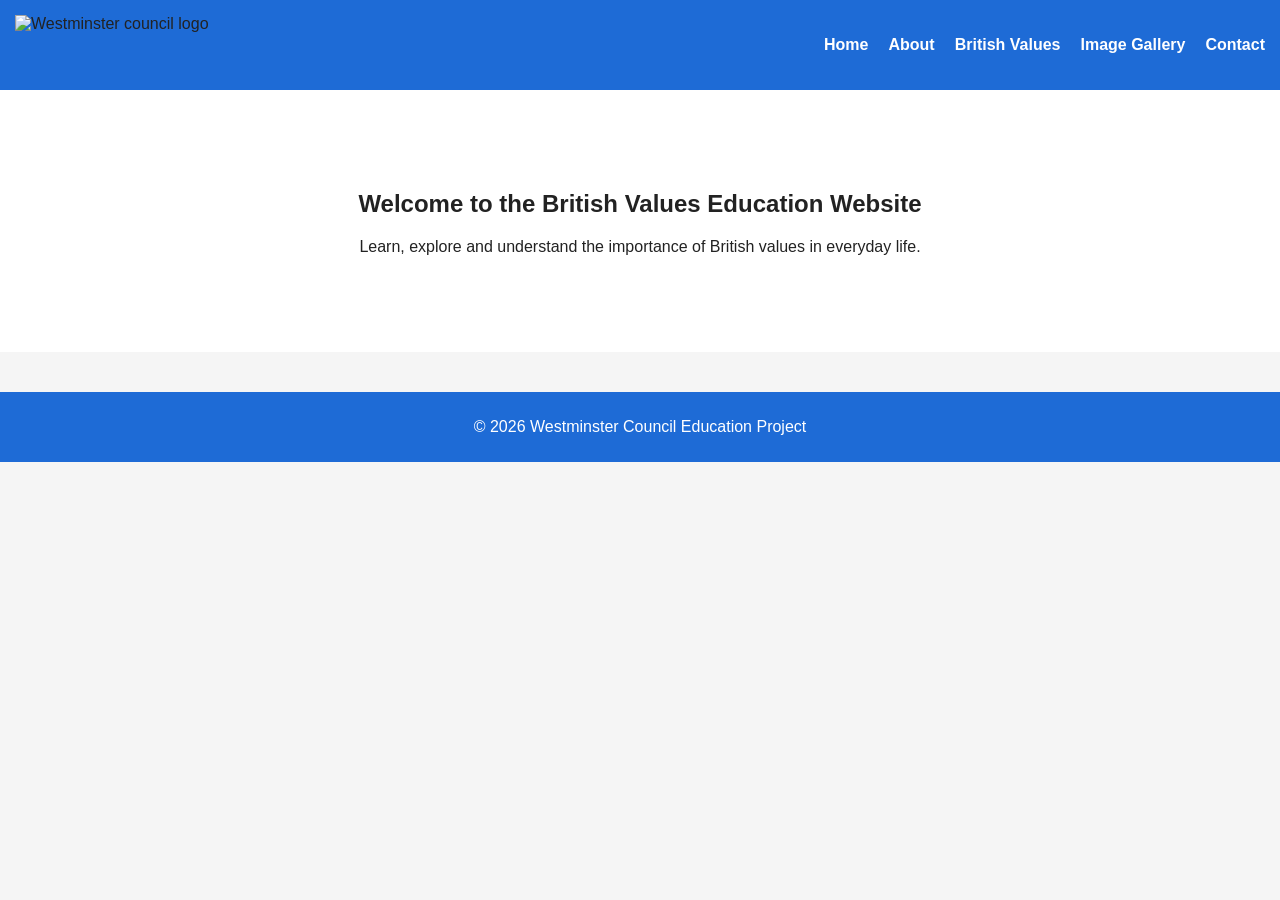
==== index.html @ 34116af2 "index.html" ====
<!DOCTYPE html>
<html lang="en">
<head>
    <meta charset="UTF-8">
    <meta name="viewport" content="width=device-width, initial-scale=1.0">
    <title>Importance of British Values</title>
    <link rel="stylesheet" href="style.css">
</head>

<body>

<header>
    <img src="images/westminster-logo.png" alt="Westminster council logo" class="logo">
    <nav>
        <ul>
            <li><a href="index.html">Home</a></li>
            <li><a href="about.html">About</a></li>
            <li><a href="values.html">British Values</a></li>
            <li><a href="gallery.html">Image Gallery</a></li>
            <li><a href="contact.html">Contact</a></li>
        </ul>
    </nav>
</header>

<section class="hero">
    <h1>Welcome to the British Values Education Website</h1>
    <p>Learn, explore and understand the importance of British values in everyday life.</p>
</section>

<footer>
    <p>© 2026 Westminster Council Education Project</p>
</footer>

</body>
</html>
---- style.css ----
body {
    margin: 0;
    font-family: 'Aptos', sans-serif;
    background: #f5f5f5;
    color: #222;
}

header {
    background: #1e6bd6;
    padding: 15px;
    display: flex;
    align-items: center;
    justify-content: space-between;
}

.logo {
    height: 60px;
}

nav ul {
    list-style: none;
    display: flex;
    gap: 20px;
}

nav a {
    color: white;
    text-decoration: none;
    font-weight: bold;
}

nav a.active {
    text-decoration: underline;
}

.hero {
    text-align: center;
    padding: 80px 20px;
    background: white;
}

.content-box, .value-box, .contact-box {
    background: white;
    padding: 20px;
    margin: 20px auto;
    width: 80%;
    border-radius: 8px;
    box-shadow: 0 0 10px #ccc;
}

.values-grid, .contact-grid {
    display: grid;
    grid-template-columns: repeat(auto-fit, minmax(250px, 1fr));
    gap: 20px;
    padding: 20px;
}

.gallery {
    display: grid;
    grid-template-columns: repeat(auto-fit, minmax(250px, 1fr));
    gap: 15px;
    padding: 20px;
}

.gallery img {
    width: 100%;
    border-radius: 8px;
}

footer {
    background: #1e6bd6;
    color: white;
    text-align: center;
    padding: 10px;
    margin-top: 40px;
}
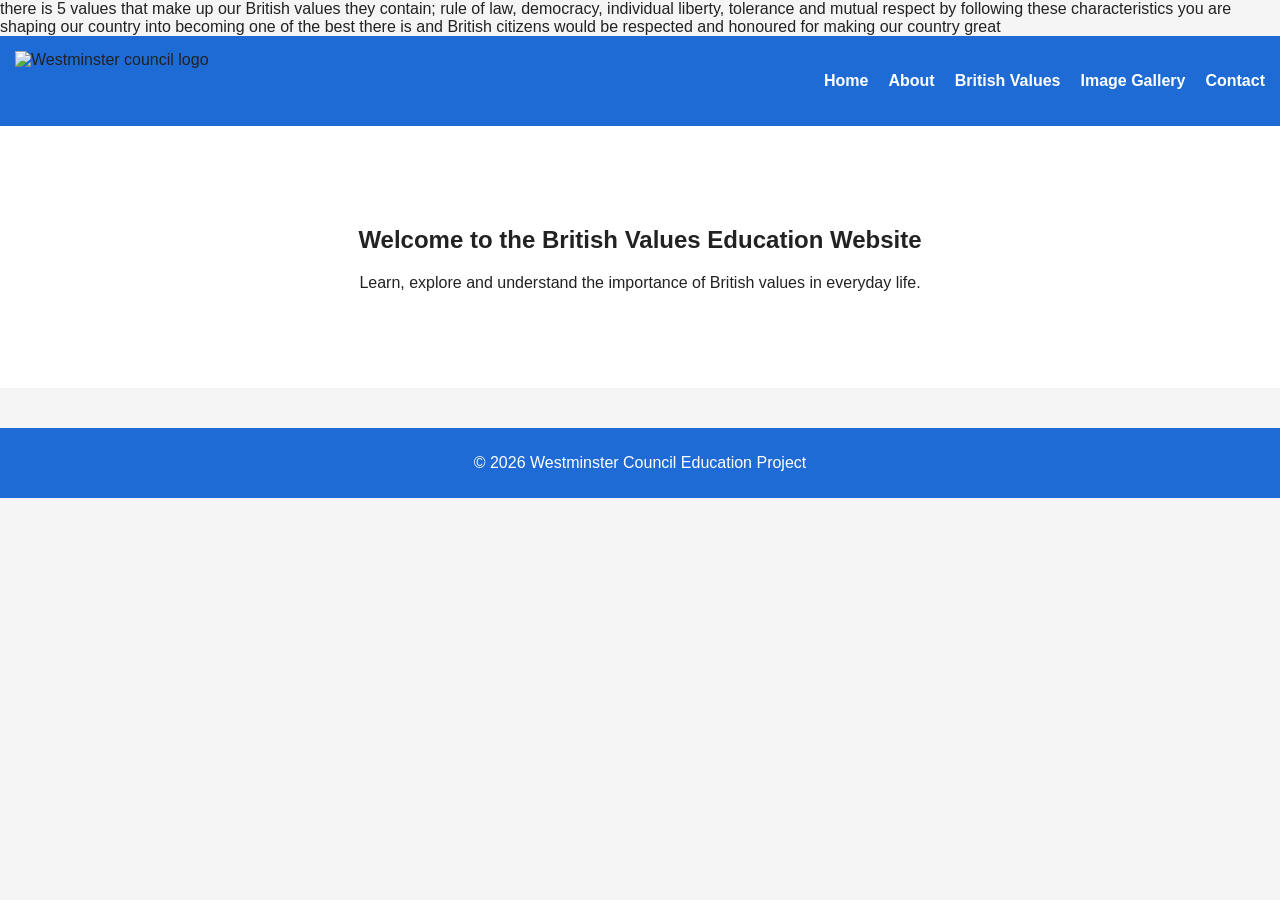
==== commit 682ee108: "index.html" ====
--- a/index.html
+++ b/index.html
@@ -8,8 +8,7 @@
 </head>
 
 <body>
-
-<header>
+there is 5 values that make up our British values they contain; rule of law, democracy, individual liberty, tolerance and mutual respect by following these characteristics  you are shaping our country into becoming one of the best there is and British citizens would be respected and honoured for making our country great<header>
     <img src="images/westminster-logo.png" alt="Westminster council logo" class="logo">
     <nav>
         <ul>
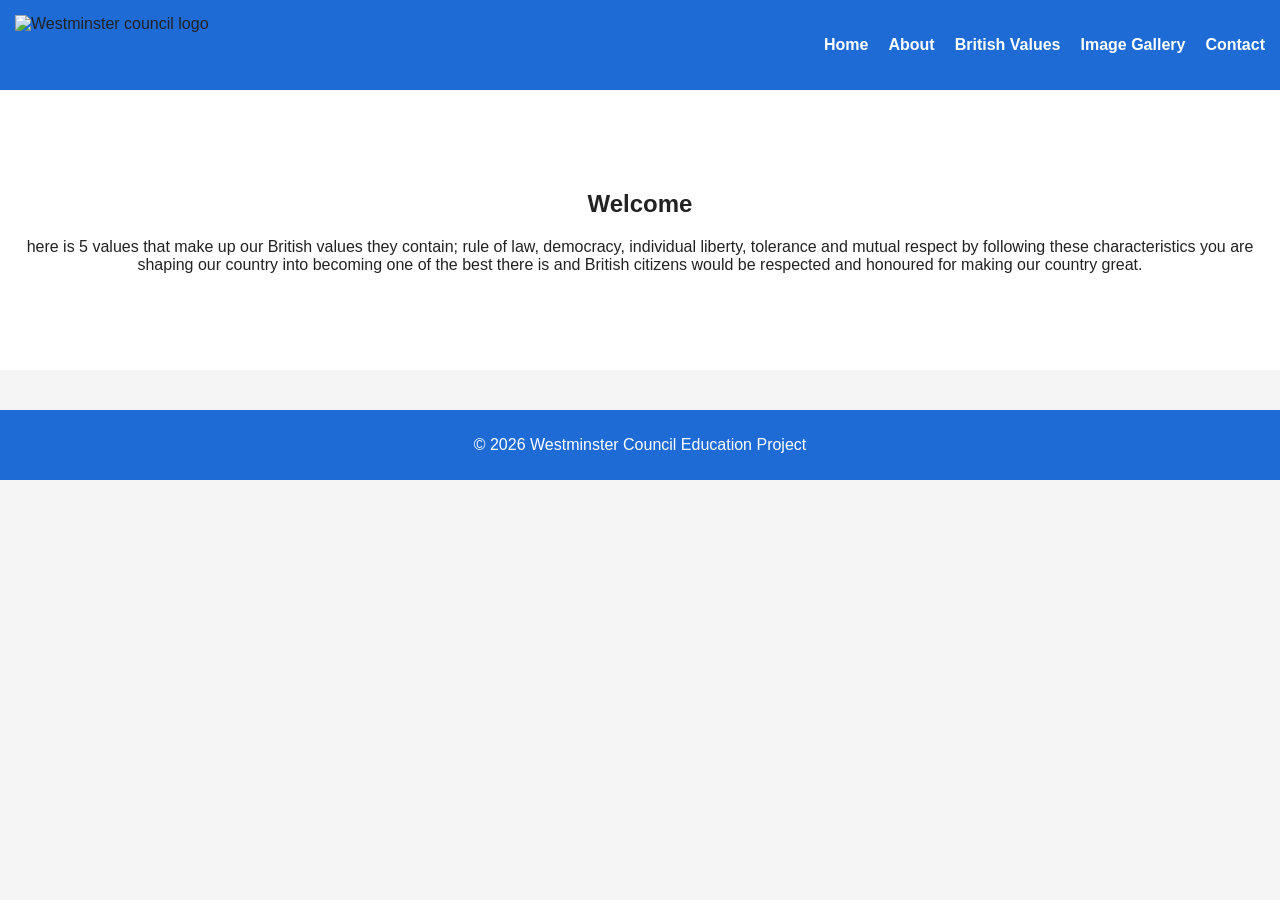
==== commit 875cb6fb: "index.html" ====
--- a/index.html
+++ b/index.html
@@ -8,7 +8,7 @@
 </head>
 
 <body>
-there is 5 values that make up our British values they contain; rule of law, democracy, individual liberty, tolerance and mutual respect by following these characteristics  you are shaping our country into becoming one of the best there is and British citizens would be respected and honoured for making our country great<header>
+<header>
     <img src="images/westminster-logo.png" alt="Westminster council logo" class="logo">
     <nav>
         <ul>
@@ -22,8 +22,8 @@
 </header>
 
 <section class="hero">
-    <h1>Welcome to the British Values Education Website</h1>
-    <p>Learn, explore and understand the importance of British values in everyday life.</p>
+    <h1>Welcome</h1>
+    <p>here is 5 values that make up our British values they contain; rule of law, democracy, individual liberty, tolerance and mutual respect by following these characteristics  you are shaping our country into becoming one of the best there is and British citizens would be respected and honoured for making our country great.</p>
 </section>
 
 <footer>
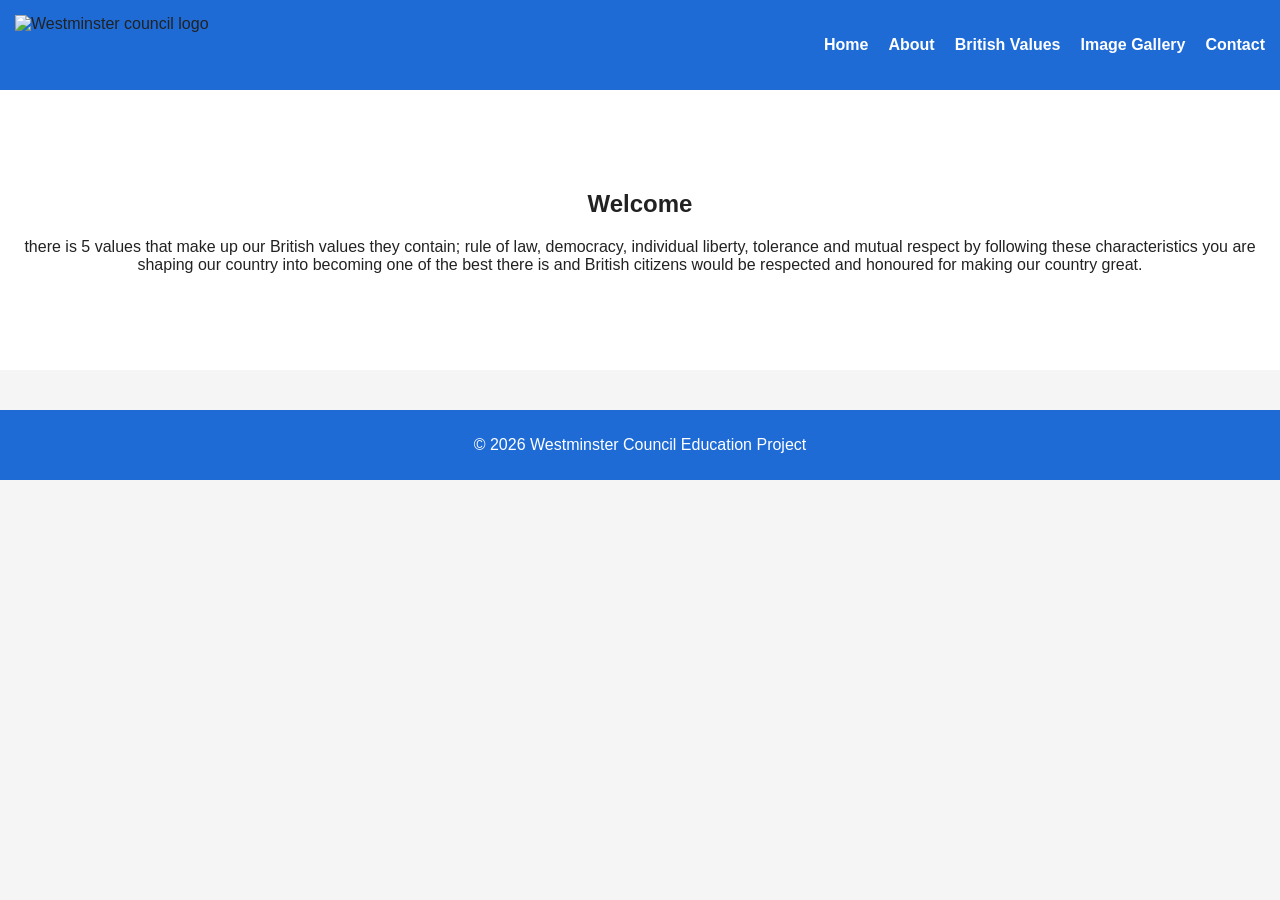
==== commit dc3b4754: "index.html" ====
--- a/index.html
+++ b/index.html
@@ -23,7 +23,7 @@
 
 <section class="hero">
     <h1>Welcome</h1>
-    <p>here is 5 values that make up our British values they contain; rule of law, democracy, individual liberty, tolerance and mutual respect by following these characteristics  you are shaping our country into becoming one of the best there is and British citizens would be respected and honoured for making our country great.</p>
+    <p>there is 5 values that make up our British values they contain; rule of law, democracy, individual liberty, tolerance and mutual respect by following these characteristics  you are shaping our country into becoming one of the best there is and British citizens would be respected and honoured for making our country great.</p>
 </section>
 
 <footer>
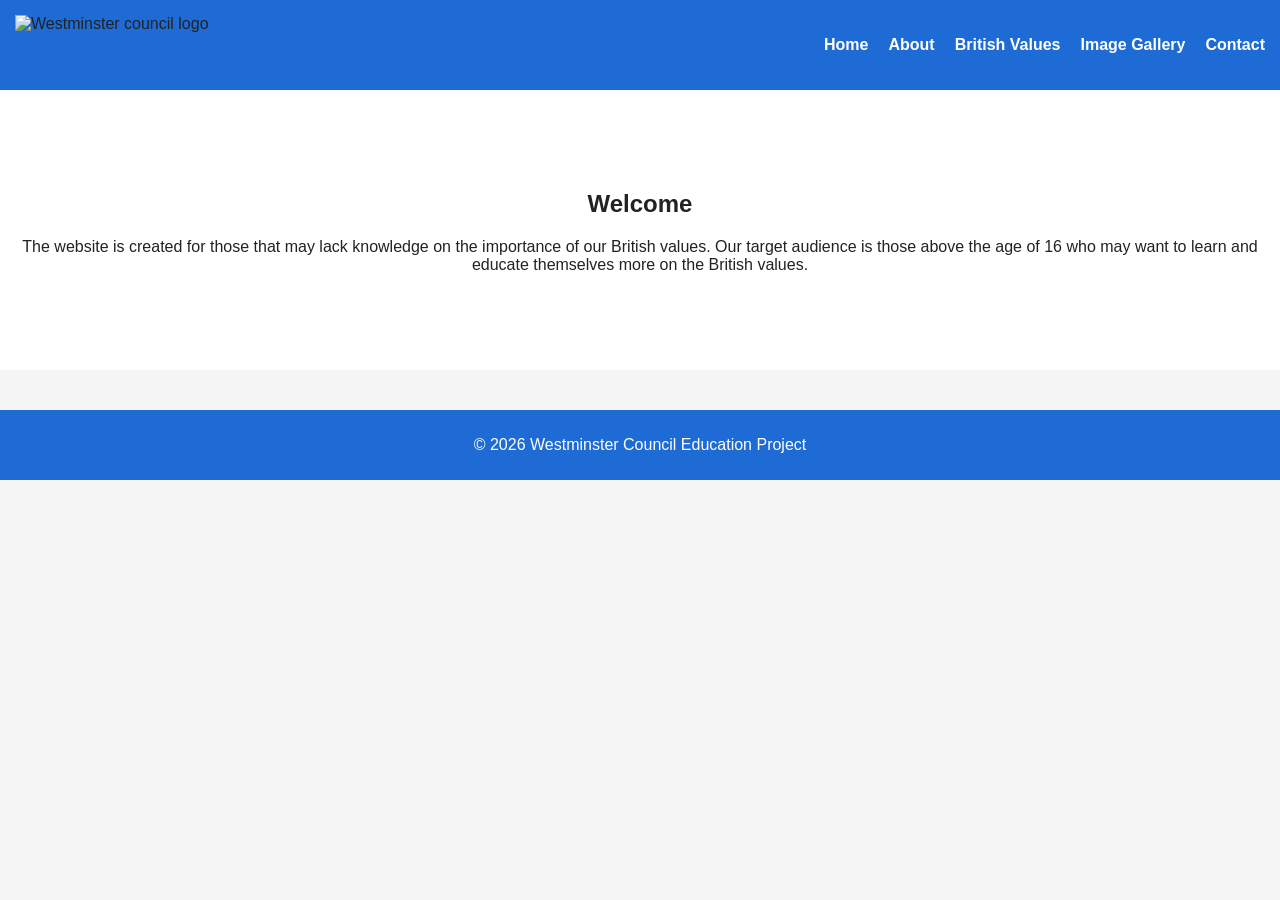
==== commit 4e7a8f36: "index.html" ====
--- a/index.html
+++ b/index.html
@@ -23,7 +23,7 @@
 
 <section class="hero">
     <h1>Welcome</h1>
-    <p>there is 5 values that make up our British values they contain; rule of law, democracy, individual liberty, tolerance and mutual respect by following these characteristics  you are shaping our country into becoming one of the best there is and British citizens would be respected and honoured for making our country great.</p>
+    <p>The website is created for those that may lack knowledge on the importance of our British values. Our target audience is those above the age of 16 who may want to learn and educate themselves more on the British values. </p>
 </section>
 
 <footer>
